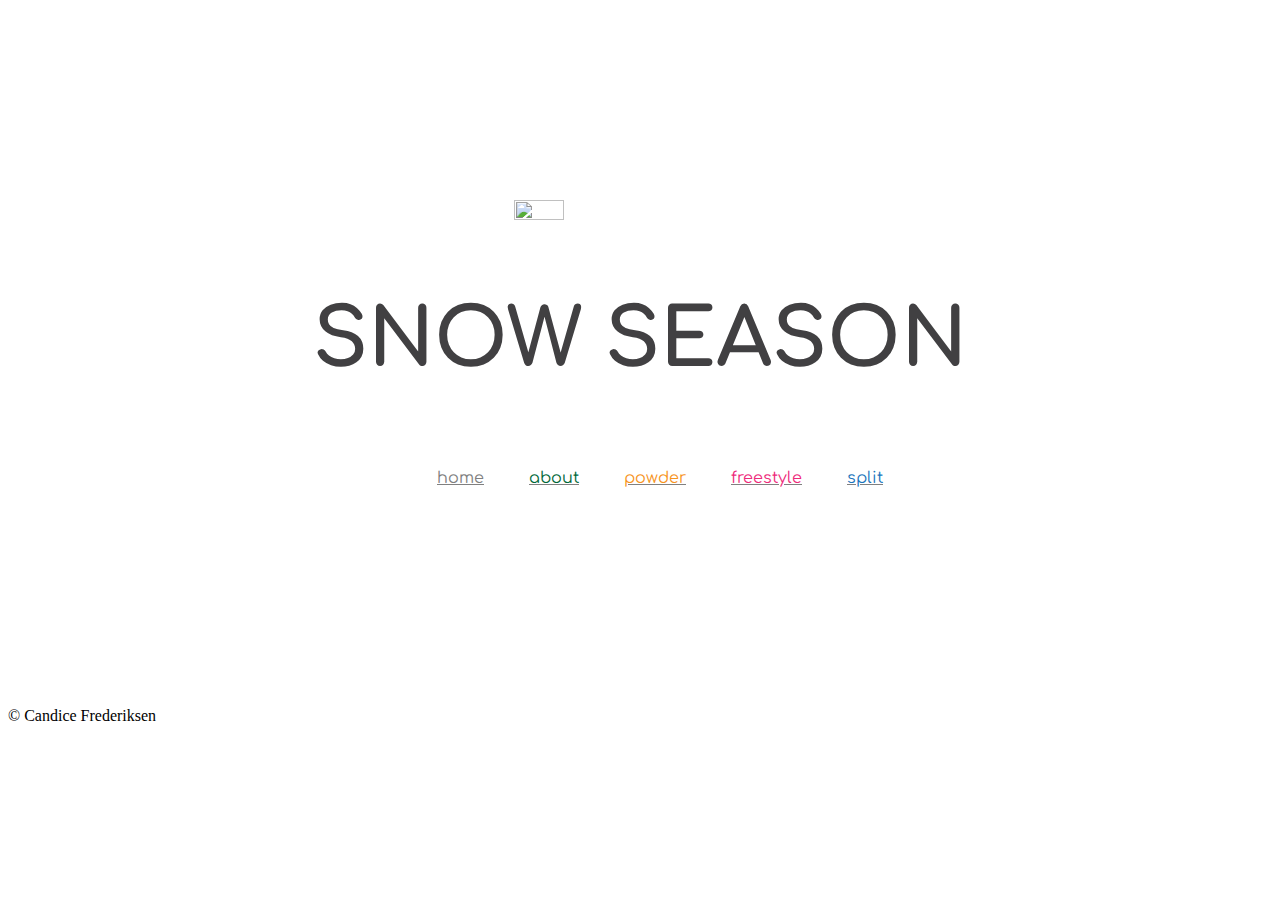
==== about.html @ 1e235847 "HOMEPAGE EDITS" ====
<!DOCTYPE html>
<html lang="en">
<head>
	<meta charset="UTF-8">
	<title>SNOW SEASON</title>
	<link rel="shortcut icon" href="/favicon.ico" type="image/x-icon">
	<link rel="icon" href="/favicon.ico" type="image/x-icon">
	<!-- This is a special css library that overrides all the ugle default css styles that come with html5 -->
	<link rel="stylesheet" href="https://cdnjs.cloudflare.com/ajax/libs/meyer-reset/2.0/reset.min.css">
	<link rel="stylesheet" href="css/style.css">
</head>


<body>
	<link href="https://fonts.googleapis.com/css?family=Comfortaa:700&display=swap" rel="stylesheet">
	<!-- These semantic tags were added to help you get started but you are very welcome to delete any of them and do your own thing -->
	<header>
		<!-- header, h1, logo etc content -->
		<img src="images/mts.jpg" class="homeimage">
		<br>
		<h1 class="frontpage">snow season</h1>
	
	<nav>
		<!-- Global naviagtion stuff here, but move this or delete this to your liking. Same goes for the rest -->
		<ul>
			<li><a href="index.html" class="home">home</a></li>
			<li><a href="about.html" class="about">about</a></li>
			<li><a href="#" class="powder">powder</a></li>
			<li><a href="#" class="freestyle">freestyle</a></li>
			<li><a href="#" class="split">split</a></li>
		</ul>
	</nav>
	</header>

	<main>
	<!-- Main content here -->
	</main>
	<footer>
		<!-- footer content here -->
		&copy; Candice Frederiksen
	</footer>
</body>
</html>
---- css/style.css ----
header, nav, main, footer 
{	margin: 0;}

header
{	margin-top: 200px;
	margin-bottom: 200px;}

.homeimage 
{ 	display: block;
	margin-left:auto;
	margin-right:auto;
	width: 20%;
	height: 20%;}

h1
{ 	background-color: ;
	color: #414042;
	min-height: 100px;
	font-size:80px;
	font-family: 'Comfortaa', cursive;
	text-align: center;
	text-transform:uppercase;}

a 
{	text-decoration: line;
	text-decoration-color: grey;
	text-decoration-style: solid;}

nav ul 
{
	list-style-type: none;
	text-align: center;
	font-family: 'Comfortaa', cursive;}

nav li 
{
	display: inline-block;
	margin: 20px;}

.home{color:grey;}
.about{color:#006838;}
.powder{color:#F7941D;}
.freestyle{color:#EE2A7B;}
.split{color:#1B75BC;}
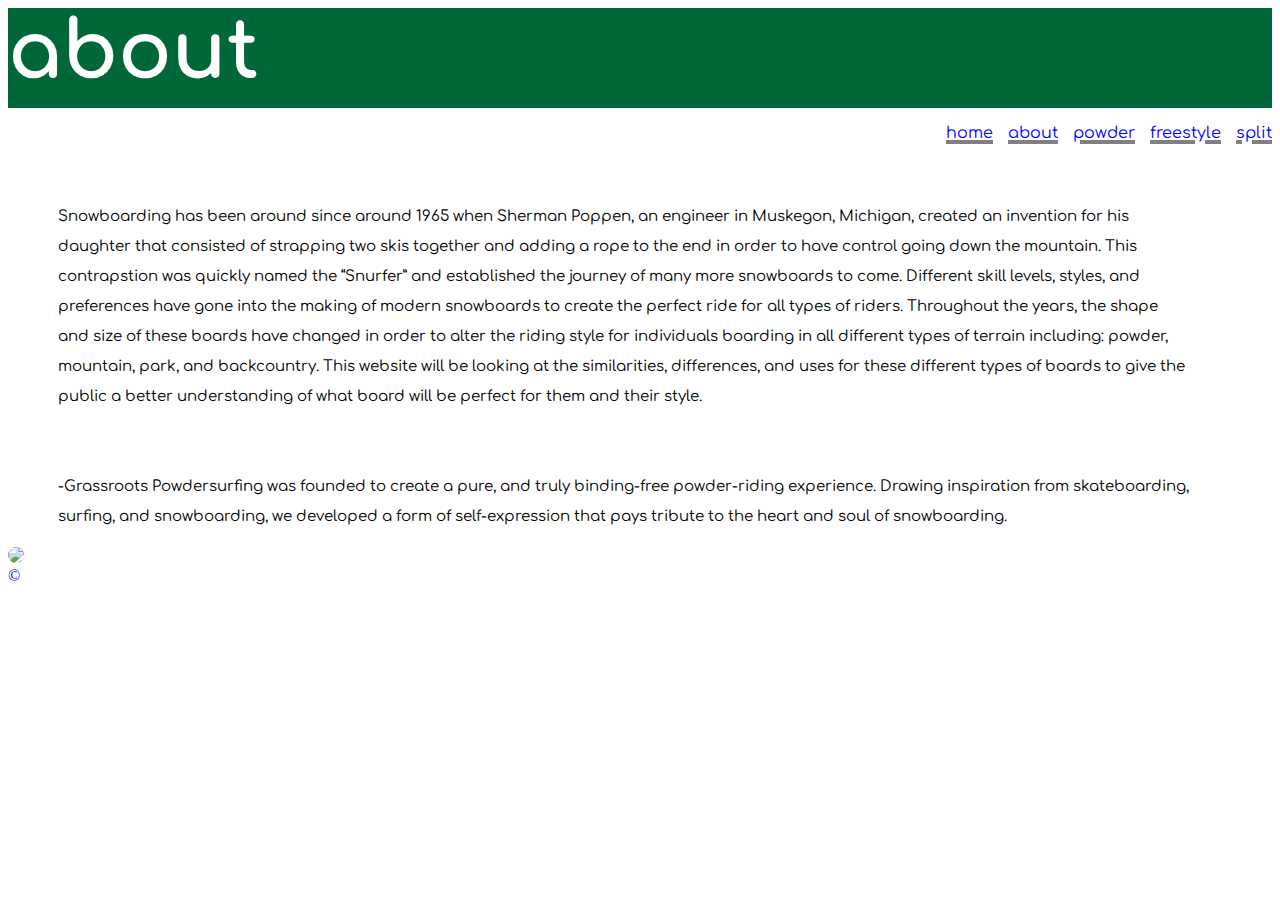
==== commit 924b88ef: "SubPage Work!" ====
--- a/about.html
+++ b/about.html
@@ -7,29 +7,38 @@
 	<link rel="icon" href="/favicon.ico" type="image/x-icon">
 	<!-- This is a special css library that overrides all the ugle default css styles that come with html5 -->
 	<link rel="stylesheet" href="https://cdnjs.cloudflare.com/ajax/libs/meyer-reset/2.0/reset.min.css">
-	<link rel="stylesheet" href="css/style.css">
+	<link rel="stylesheet" href="css/style(about).css">
 </head>
 
 
-<body>
-	<link href="https://fonts.googleapis.com/css?family=Comfortaa:700&display=swap" rel="stylesheet">
-	<!-- These semantic tags were added to help you get started but you are very welcome to delete any of them and do your own thing -->
-	<header>
-		<!-- header, h1, logo etc content -->
-		<img src="images/mts.jpg" class="homeimage">
-		<br>
-		<h1 class="frontpage">snow season</h1>
-	
+<body class="about">
+
+<link href="https://fonts.googleapis.com/css?family=Comfortaa:700&display=swap" rel="stylesheet">
+
+<h2> about </h2>
 	<nav>
-		<!-- Global naviagtion stuff here, but move this or delete this to your liking. Same goes for the rest -->
 		<ul>
 			<li><a href="index.html" class="home">home</a></li>
 			<li><a href="about.html" class="about">about</a></li>
-			<li><a href="#" class="powder">powder</a></li>
-			<li><a href="#" class="freestyle">freestyle</a></li>
-			<li><a href="#" class="split">split</a></li>
+			<li><a href="powder.html" class="powder">powder</a></li>
+			<li><a href="freestyle.html" class="freestyle">freestyle</a></li>
+			<li><a href="split.html" class="split">split</a></li>
 		</ul>
 	</nav>
+	<section>
+	<p> Snowboarding has been around since around 1965 when Sherman Poppen, an engineer in Muskegon, Michigan, created an invention for his daughter that consisted of strapping two skis together and adding a rope to the end in order to have control going down the mountain. This contrapstion was quickly named the “Snurfer” and established the journey of many more snowboards to come. Different skill levels, styles, and preferences have gone into the making of modern snowboards to create the perfect ride for all types of riders. 
+
+	Throughout the years, the shape and size of these boards have changed in order to alter the riding style for individuals boarding in all different types of terrain including: powder, mountain, park, and backcountry. This website will be looking at the similarities, differences, and uses for these different types of boards to give the public a better understanding of what board will be perfect for them and their style. </p>
+
+	<p>
+		-Grassroots Powdersurfing was founded to create a pure, and truly binding-free powder-riding experience. Drawing inspiration from skateboarding, surfing, and snowboarding, we developed a form of self-expression that pays tribute to the heart and soul of snowboarding.</p>
+
+	</section>
+	<section>
+
+		<img src="images/aboutimage1.jpg" class="circle">
+
+
 	</header>
 
 	<main>
@@ -37,7 +46,7 @@
 	</main>
 	<footer>
 		<!-- footer content here -->
-		&copy; Candice Frederiksen
+		&copy; 
 	</footer>
 </body>
 </html>--- a/css/style(about).css
+++ b/css/style(about).css
@@ -0,0 +1,68 @@
+header, nav, main, footer 
+{	margin: 0;}
+
+header
+{	margin-top: 200px;
+	margin-bottom: 200px;}
+
+
+
+.circle
+{border-radius: 50%}
+
+
+
+h2
+{	background-color: #006838;
+	color: white;
+	display: block;
+	min-height: 100px;
+	min-width: 100px;
+	font-size:80px;
+	font-family: 'Comfortaa', cursive;
+	text-align: left;
+	text-transform:lowercase;
+	margin:0;}
+
+
+
+
+a 
+{	text-decoration: underline 4px grey;}
+
+nav ul
+{
+	list-style-type: none;
+	text-align: right;
+	font-family: 'Comfortaa', cursive;}
+
+nav li 
+{
+	display: inline;
+	margin-left: 10px;
+	margin-top:0px;}
+
+.home{color:blue;}
+.about{color:blue;}
+.powder{color:blue;}
+.freestyle{color:blue;}
+.split{color:blue;}
+
+p
+	{font-family:'Comfortaa';
+	font-size:15px;
+	text-align:left;
+	margin-left:50px;
+	margin-right:80px;
+	margin-top:60px;
+	line-height: 2em;
+	color: black;}
+
+
+
+
+
+
+
+
+
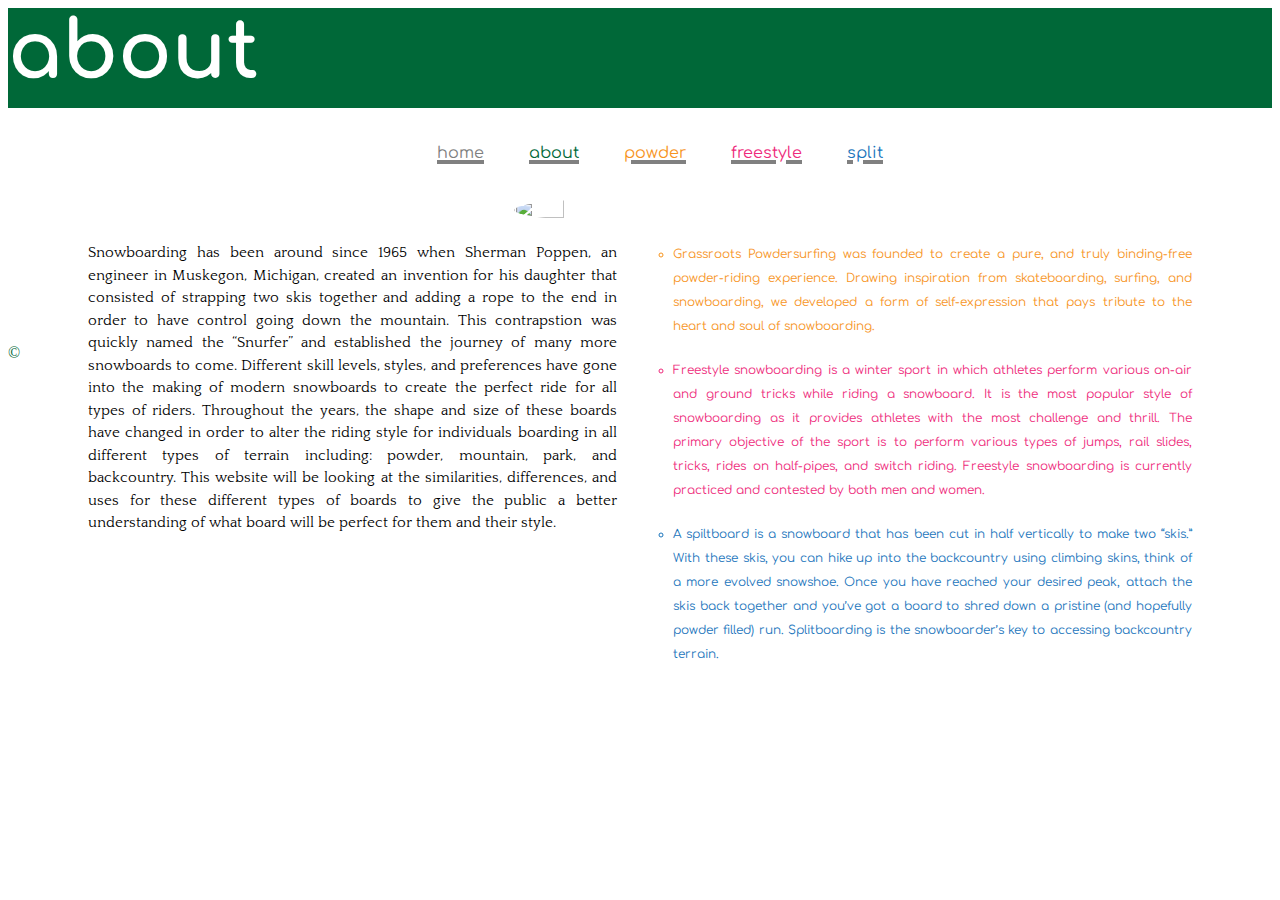
==== commit 529f52b1: "Styling and such" ====
--- a/about.html
+++ b/about.html
@@ -7,15 +7,16 @@
 	<link rel="icon" href="/favicon.ico" type="image/x-icon">
 	<!-- This is a special css library that overrides all the ugle default css styles that come with html5 -->
 	<link rel="stylesheet" href="https://cdnjs.cloudflare.com/ajax/libs/meyer-reset/2.0/reset.min.css">
-	<link rel="stylesheet" href="css/style(about).css">
+	<link rel="stylesheet" href="css/style.css">
 </head>
-
 
 <body class="about">
 
 <link href="https://fonts.googleapis.com/css?family=Comfortaa:700&display=swap" rel="stylesheet">
+<link href="https://fonts.googleapis.com/css?family=Quattrocento&display=swap" rel="stylesheet">
 
-<h2> about </h2>
+<h2> about</h2>
+	
 	<nav>
 		<ul>
 			<li><a href="index.html" class="home">home</a></li>
@@ -25,26 +26,45 @@
 			<li><a href="split.html" class="split">split</a></li>
 		</ul>
 	</nav>
-	<section>
-	<p> Snowboarding has been around since around 1965 when Sherman Poppen, an engineer in Muskegon, Michigan, created an invention for his daughter that consisted of strapping two skis together and adding a rope to the end in order to have control going down the mountain. This contrapstion was quickly named the “Snurfer” and established the journey of many more snowboards to come. Different skill levels, styles, and preferences have gone into the making of modern snowboards to create the perfect ride for all types of riders. 
 
-	Throughout the years, the shape and size of these boards have changed in order to alter the riding style for individuals boarding in all different types of terrain including: powder, mountain, park, and backcountry. This website will be looking at the similarities, differences, and uses for these different types of boards to give the public a better understanding of what board will be perfect for them and their style. </p>
+<img src="images/aboutimage1.jpg" class="circle" >
 
-	<p>
-		-Grassroots Powdersurfing was founded to create a pure, and truly binding-free powder-riding experience. Drawing inspiration from skateboarding, surfing, and snowboarding, we developed a form of self-expression that pays tribute to the heart and soul of snowboarding.</p>
-
-	</section>
-	<section>
-
-		<img src="images/aboutimage1.jpg" class="circle">
+<style>
+	section {display:grid;
+	grid-template-columns: .5fr .005fr .5fr;
+	}
+	
+div{;
+height:50px;}
 
 
-	</header>
+	</style>
 
-	<main>
-	<!-- Main content here -->
-	</main>
-	<footer>
+
+	<section>
+	<div><p> Snowboarding has been around since 1965 when Sherman Poppen, an engineer in Muskegon, Michigan, created an invention for his daughter that consisted of strapping two skis together and adding a rope to the end in order to have control going down the mountain. This contrapstion was quickly named the “Snurfer” and established the journey of many more snowboards to come. Different skill levels, styles, and preferences have gone into the making of modern snowboards to create the perfect ride for all types of riders. 
+
+	Throughout the years, the shape and size of these boards have changed in order to alter the riding style for individuals boarding in all different types of terrain including: powder, mountain, park, and backcountry. This website will be looking at the similarities, differences, and uses for these different types of boards to give the public a better understanding of what board will be perfect for them and their style. </p></div>
+	<div></div>
+	<div><u>
+	<li class="orange">Grassroots Powdersurfing was founded to create a pure, and truly binding-free powder-riding experience. Drawing inspiration from skateboarding, surfing, and snowboarding, we developed a form of self-expression that pays tribute to the heart and soul of snowboarding.</li>
+	<li class="pink">Freestyle snowboarding is a winter sport in which athletes perform various on-air and ground tricks while riding a snowboard. It is the most popular style of snowboarding as it provides athletes with the most challenge and thrill. The primary objective of the sport is to perform various types of jumps, rail slides, tricks, rides on half-pipes, and switch riding. Freestyle snowboarding is currently practiced and contested by both men and women.</li>
+	<li class="blue">A spiltboard is a snowboard that has been cut in half vertically to make two “skis.” With these skis, you can hike up into the backcountry using climbing skins, think of a more evolved snowshoe. Once you have reached your desired peak, attach the skis back together and you’ve got a board to shred down a pristine (and hopefully powder filled) run. Splitboarding is the snowboarder’s key to accessing backcountry terrain.</li>
+
+	</u></div>
+	
+</section>
+
+<main>
+	
+</main>
+
+<br>
+<br>
+<br>
+<br>
+		
+<footer>
 		<!-- footer content here -->
 		&copy; 
 	</footer>
--- a/css/style.css
+++ b/css/style.css
@@ -0,0 +1,113 @@
+header, nav, main, footer 
+{	margin: 0;}
+
+header
+{	margin-top: 200px;
+	margin-bottom: 200px;}
+
+.homeimage 
+{ 	display: block;
+	margin-left:auto;
+	margin-right:auto;
+	width: 20%;
+	height: 20%;}
+
+.circle
+{	border-radius: 50%;
+	display: block;
+	margin-left:auto;
+	margin-right:auto;
+	width: 20%;
+	height: 20%;}
+
+
+.orange{color:#F7941D;}
+.pink{color:#EE2A7B;}
+.blue{color:#1B75BC;}
+
+article ul
+{ 	list-style-type: circle;
+	color:black}
+
+
+h1
+{ 	background-color: ;
+	color: #414042;
+	min-height: 100px;
+	font-size:80px;
+	font-family: 'Comfortaa', cursive;
+	text-align: center;
+	text-transform:uppercase;}
+
+h2
+{	background-color: #006838;
+	color: white;
+	display: block;
+	min-height: 100px;
+	min-width: 100px;
+	font-size:80px;
+	font-family: 'Comfortaa', cursive;
+	text-align: left;
+	text-transform:lowercase;
+	margin:0;}
+
+
+
+
+
+
+
+a 
+{	text-decoration: underline 4px grey;}
+
+nav ul
+{
+	list-style-type: none;
+	text-align: center;
+	font-family: 'Comfortaa', cursive;}
+
+nav li 
+{
+	display: inline-block;
+	margin: 20px;}
+
+.home{color:grey;}
+.about{color:#006838;}
+.powder{color:#F7941D;}
+.freestyle{color:#EE2A7B;}
+.split{color:#1B75BC;}
+
+
+
+p
+	{font-family:'Quattrocento', serif;
+	font-size:15px;
+	text-align:left;
+	margin-left:80px;
+	margin-right:20px;
+	margin-top:20px;
+	line-height: 1.5em;
+	color: black;
+	text-align:justify;}
+
+u
+{	color:black;
+	list-style-type: circle;
+	text-decoration: none;
+	font-family:'Comfortaa';
+	font-size:12px;
+	text-align:left;
+	line-height: 2em;
+	text-align:justify;}
+
+u li 
+{	margin-left:30px;
+	margin-top:20px;
+	margin-right:80px;}
+
+
+
+
+
+
+
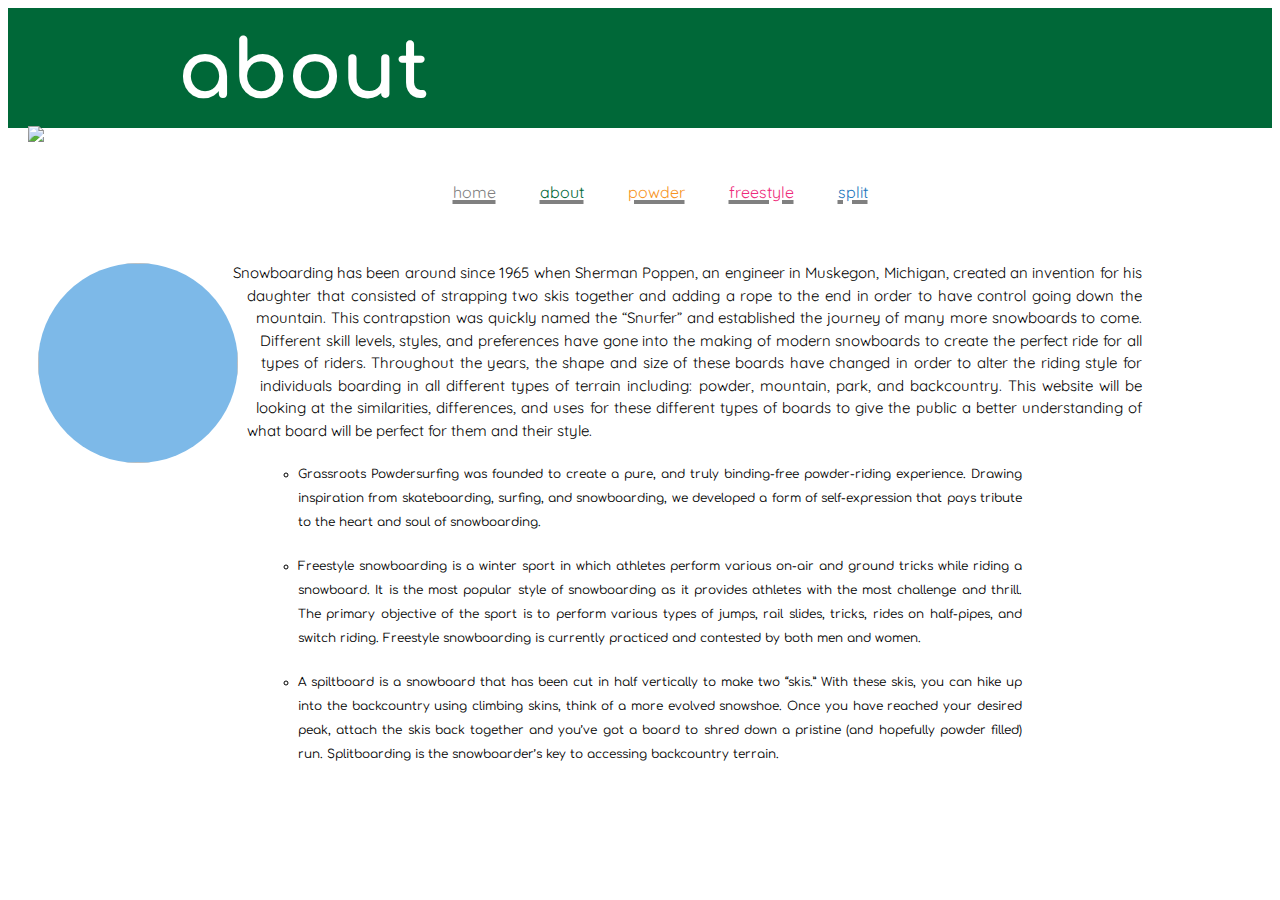
==== commit a792fbe1: "shortened paragraph length" ====
--- a/about.html
+++ b/about.html
@@ -8,18 +8,22 @@
 	<!-- This is a special css library that overrides all the ugle default css styles that come with html5 -->
 	<link rel="stylesheet" href="https://cdnjs.cloudflare.com/ajax/libs/meyer-reset/2.0/reset.min.css">
 	<link rel="stylesheet" href="css/style.css">
+	<link href="https://fonts.googleapis.com/css?family=Comfortaa:700&display=swap" rel="stylesheet">
+	<link href="https://fonts.googleapis.com/css?family=Quicksand:500&display=swap" rel="stylesheet">
+
+
 </head>
 
 <body class="about">
 
-<link href="https://fonts.googleapis.com/css?family=Comfortaa:700&display=swap" rel="stylesheet">
-<link href="https://fonts.googleapis.com/css?family=Quattrocento&display=swap" rel="stylesheet">
 
-<h2> about</h2>
-	
+	<header>
+		<h2> about</h2>
+		<a href="index.html"><img src="images/logo.png" class="logo"><a href="index.html"></a>
+	</header>
 	<nav>
 		<ul>
-			<li><a href="index.html" class="home">home</a></li>
+			<li><a href="index.html" class="home" >home</a></li>
 			<li><a href="about.html" class="about">about</a></li>
 			<li><a href="powder.html" class="powder">powder</a></li>
 			<li><a href="freestyle.html" class="freestyle">freestyle</a></li>
@@ -27,46 +31,34 @@
 		</ul>
 	</nav>
 
-<img src="images/aboutimage1.jpg" class="circle" >
-
-<style>
-	section {display:grid;
-	grid-template-columns: .5fr .005fr .5fr;
-	}
-	
-div{;
-height:50px;}
 
 
-	</style>
 
+	<img src="images/aboutimage1.jpg" class="about_circle1"  >
 
 	<section>
-	<div><p> Snowboarding has been around since 1965 when Sherman Poppen, an engineer in Muskegon, Michigan, created an invention for his daughter that consisted of strapping two skis together and adding a rope to the end in order to have control going down the mountain. This contrapstion was quickly named the “Snurfer” and established the journey of many more snowboards to come. Different skill levels, styles, and preferences have gone into the making of modern snowboards to create the perfect ride for all types of riders. 
+		<div><p> Snowboarding has been around since 1965 when Sherman Poppen, an engineer in Muskegon, Michigan, created an invention for his daughter that consisted of strapping two skis together and adding a rope to the end in order to have control going down the mountain. This contrapstion was quickly named the “Snurfer” and established the journey of many more snowboards to come. Different skill levels, styles, and preferences have gone into the making of modern snowboards to create the perfect ride for all types of riders. 
 
-	Throughout the years, the shape and size of these boards have changed in order to alter the riding style for individuals boarding in all different types of terrain including: powder, mountain, park, and backcountry. This website will be looking at the similarities, differences, and uses for these different types of boards to give the public a better understanding of what board will be perfect for them and their style. </p></div>
-	<div></div>
-	<div><u>
-	<li class="orange">Grassroots Powdersurfing was founded to create a pure, and truly binding-free powder-riding experience. Drawing inspiration from skateboarding, surfing, and snowboarding, we developed a form of self-expression that pays tribute to the heart and soul of snowboarding.</li>
-	<li class="pink">Freestyle snowboarding is a winter sport in which athletes perform various on-air and ground tricks while riding a snowboard. It is the most popular style of snowboarding as it provides athletes with the most challenge and thrill. The primary objective of the sport is to perform various types of jumps, rail slides, tricks, rides on half-pipes, and switch riding. Freestyle snowboarding is currently practiced and contested by both men and women.</li>
-	<li class="blue">A spiltboard is a snowboard that has been cut in half vertically to make two “skis.” With these skis, you can hike up into the backcountry using climbing skins, think of a more evolved snowshoe. Once you have reached your desired peak, attach the skis back together and you’ve got a board to shred down a pristine (and hopefully powder filled) run. Splitboarding is the snowboarder’s key to accessing backcountry terrain.</li>
+		Throughout the years, the shape and size of these boards have changed in order to alter the riding style for individuals boarding in all different types of terrain including: powder, mountain, park, and backcountry. This website will be looking at the similarities, differences, and uses for these different types of boards to give the public a better understanding of what board will be perfect for them and their style. </p></div>
+		
+		<div>
 
-	</u></div>
-	
-</section>
+			<ul class="about-list">
+				<li>Grassroots Powdersurfing was founded to create a pure, and truly binding-free powder-riding experience. Drawing inspiration from skateboarding, surfing, and snowboarding, we developed a form of self-expression that pays tribute to the heart and soul of snowboarding.</li>
+				<li>Freestyle snowboarding is a winter sport in which athletes perform various on-air and ground tricks while riding a snowboard. It is the most popular style of snowboarding as it provides athletes with the most challenge and thrill. The primary objective of the sport is to perform various types of jumps, rail slides, tricks, rides on half-pipes, and switch riding. Freestyle snowboarding is currently practiced and contested by both men and women.</li>
+				<li>A spiltboard is a snowboard that has been cut in half vertically to make two “skis.” With these skis, you can hike up into the backcountry using climbing skins, think of a more evolved snowshoe. Once you have reached your desired peak, attach the skis back together and you’ve got a board to shred down a pristine (and hopefully powder filled) run. Splitboarding is the snowboarder’s key to accessing backcountry terrain.</li>
 
-<main>
-	
-</main>
+			</ul></div>
+			
+		</section>
+	</body>
 
 <br>
 <br>
 <br>
-<br>
+	
+	<footer>
 		
-<footer>
-		<!-- footer content here -->
-		&copy; 
 	</footer>
 </body>
 </html>--- a/css/style.css
+++ b/css/style.css
@@ -1,34 +1,13 @@
+
+
 header, nav, main, footer 
 {	margin: 0;}
 
-header
-{	margin-top: 200px;
-	margin-bottom: 200px;}
-
-.homeimage 
-{ 	display: block;
-	margin-left:auto;
-	margin-right:auto;
-	width: 20%;
-	height: 20%;}
-
-.circle
-{	border-radius: 50%;
-	display: block;
-	margin-left:auto;
-	margin-right:auto;
-	width: 20%;
-	height: 20%;}
-
-
-.orange{color:#F7941D;}
-.pink{color:#EE2A7B;}
-.blue{color:#1B75BC;}
+
 
 article ul
 { 	list-style-type: circle;
 	color:black}
-
 
 h1
 { 	background-color: ;
@@ -39,8 +18,14 @@
 	text-align: center;
 	text-transform:uppercase;}
 
+header
+{background-color: white;
+margin:0;}
+
+
+
 h2
-{	background-color: #006838;
+{	
 	color: white;
 	display: block;
 	min-height: 100px;
@@ -49,48 +34,64 @@
 	font-family: 'Comfortaa', cursive;
 	text-align: left;
 	text-transform:lowercase;
-	margin:0;}
-
-
-
-
-
+	margin:0;
+	padding-left:170px;
+	padding-top:20px;}
+
+.logo{
+    background-color:none;
+    padding-left:20px;
+    margin-top:-200px;
+    }
 
 
 a 
 {	text-decoration: underline 4px grey;}
 
 nav ul
-{
-	list-style-type: none;
+{	list-style-type: none;
 	text-align: center;
-	font-family: 'Comfortaa', cursive;}
+	font-family: 'Quicksand', sans-serif;}
 
 nav li 
-{
-	display: inline-block;
+{	display: inline-block;
 	margin: 20px;}
 
-.home{color:grey;}
-.about{color:#006838;}
-.powder{color:#F7941D;}
-.freestyle{color:#EE2A7B;}
-.split{color:#1B75BC;}
-
-
-
-p
-	{font-family:'Quattrocento', serif;
+section div p
+{	font-family: 'Quicksand', sans-serif;
 	font-size:15px;
 	text-align:left;
 	margin-left:80px;
-	margin-right:20px;
-	margin-top:20px;
+	margin-right:130px;
+	margin-top:40px;
 	line-height: 1.5em;
 	color: black;
 	text-align:justify;}
 
-u
+.home header
+{background-color:white;}
+
+.home header
+{	margin-top: 200px;
+	margin-bottom: 200px;}
+
+.about h2
+{	background-color:#006838;
+    }
+
+ .powder h2
+{	background-color:#F7941D;}
+
+.freestyle h2
+{	background-color:#EE2A7B;}
+
+.split h2
+{	background-color:#1B75BC;
+height:60px;}
+ 
+
+
+ul.about-list 
 {	color:black;
 	list-style-type: circle;
 	text-decoration: none;
@@ -100,14 +101,191 @@
 	line-height: 2em;
 	text-align:justify;}
 
-u li 
-{	margin-left:30px;
+ul.about-list  li 
+{	margin-left:250px;
 	margin-top:20px;
-	margin-right:80px;}
-
-
-
-
-
-
-
+	margin-right:250px;}
+
+.homeimage 
+{ 	display: block;
+	margin-left:auto;
+	margin-right:auto;
+	width: 20%;
+	height: 20%;}
+
+.about_circle1
+{	height: 200px;
+    width: 200px;
+    border-radius: 50%;
+    background-color: #7db9e8;
+    margin: 25px 25px 25px 0px;
+    float: left;
+    -webkit-shape-outside: circle();
+    shape-outside: circle();}
+
+ .about_circle1
+ {	margin-left:30px;}
+
+ 
+ .powder_circle1
+ {	height: 300px;
+    width: 300px;
+    border-radius: 50%;
+    background-color: #7db9e8;
+    margin: 25px 25px 25px 0px;
+    float: left;
+    -webkit-shape-outside: circle();
+    shape-outside: circle();}
+
+  .powder_circle1
+ {	margin-left:150px;
+  	margin-bottom:100px;}
+
+  .powder_circle2
+ {	width: 200px; 
+ 	height: 200px;
+  	float: left;
+  	margin-right:2rem; 
+  	border-radius: 50%;
+  	-webkit-shape-outside:circle();
+  	shape-outside:circle()}
+
+  .powder_circle2
+ {	margin-left:5px;
+  	margin-top:150px;}
+
+  .powder_circle3
+ {	height: 125px;
+    width: 125px;
+    border-radius: 50%;
+    background-color: #7db9e8;
+    margin: 25px 25px 25px 0px;
+    float: left;
+    -webkit-shape-outside: circle();
+    shape-outside: circle();}
+
+  .powder_circle3
+{	margin-left:-325px;
+  	margin-top:300px;}
+
+  .powderpageparagraph
+{	margin-left:710px;
+	margin-right:100px;
+	text-align:left;
+	padding-top:100px;
+    font-family: 'Quicksand', sans-serif;}
+
+
+.freestyle_circle1
+{	height: 250px;
+    width: 250px;
+    border-radius: 50%;
+    background-color: #7db9e8;
+    margin: 25px 25px 25px 0px;
+    float: left;
+    -webkit-shape-outside: circle();
+    shape-outside: circle();}
+
+ .freestyle_circle1
+ {	margin-left:150px}
+
+.freestyle_circle2
+{	height: 250px;
+    width: 250px;
+    border-radius: 50%;
+    background-color: #7db9e8;
+    margin: 25px 25px 25px 0px;
+    float: left;
+    -webkit-shape-outside: circle();
+    shape-outside: circle();}
+
+.freestyle_circle3
+{	height: 250px;
+    width: 250px;
+    border-radius: 50%;
+    background-color: #7db9e8;
+    margin: 25px 25px 25px 0px;
+    float: left;
+    -webkit-shape-outside: circle();
+    shape-outside: circle();}
+
+ .freestylepageparagraph
+ {	padding-top:300px;
+ 	margin-left:150px;
+ 	margin-right:150px;
+    font-family: 'Quicksand', sans-serif;}
+
+ .split_circle1
+ {	height: 175px;
+    width: 175px;
+    border-radius: 50%;
+    background-color: #7db9e8;
+    margin: auto;
+    float: right;
+    -webkit-shape-outside: circle();
+    shape-outside: circle();}
+
+ .split_circle1
+ {	margin-right:400px;
+ 	margin-top:50px;}
+
+ .split_circle2
+ {	height: 175px;
+    width: 175px;
+    border-radius: 50%;
+    background-color: #7db9e8;
+    margin: auto;
+    float: right;
+    -webkit-shape-outside: circle();
+    shape-outside: circle();}
+
+ .split_circle2
+ {  margin-right:400px;
+ 	margin-top:30px;}
+
+.split_circle3
+{	height: 175px;
+    width: 175px;
+    border-radius: 50%;
+    background-color: #7db9e8;
+    margin: auto;
+    float: right;
+    -webkit-shape-outside: circle();
+    shape-outside: circle();}
+
+ .split_circle3
+ {  margin-right:400px;
+ 	margin-top:30px;}
+
+.splitparagraph
+ {  padding-top:70px;
+ 	margin-left:315px;
+ 	margin-right:600px;
+ 	text-align:right;
+ 	line-height:1.5em;
+ 	color:black;
+    font-family:  'Quicksand', sans-serif;}
+
+
+.orange{color:#F7941D;}
+.pink{color:#EE2A7B;}
+.blue{color:#1B75BC;}
+
+.home{color:grey;}
+.about{color:#006838;}
+.powder{color:#F7941D;}
+.freestyle{color:#EE2A7B;}
+.split{color:#1B75BC;}
+
+
+
+
+
+
+
+
+
+
+
+
+
